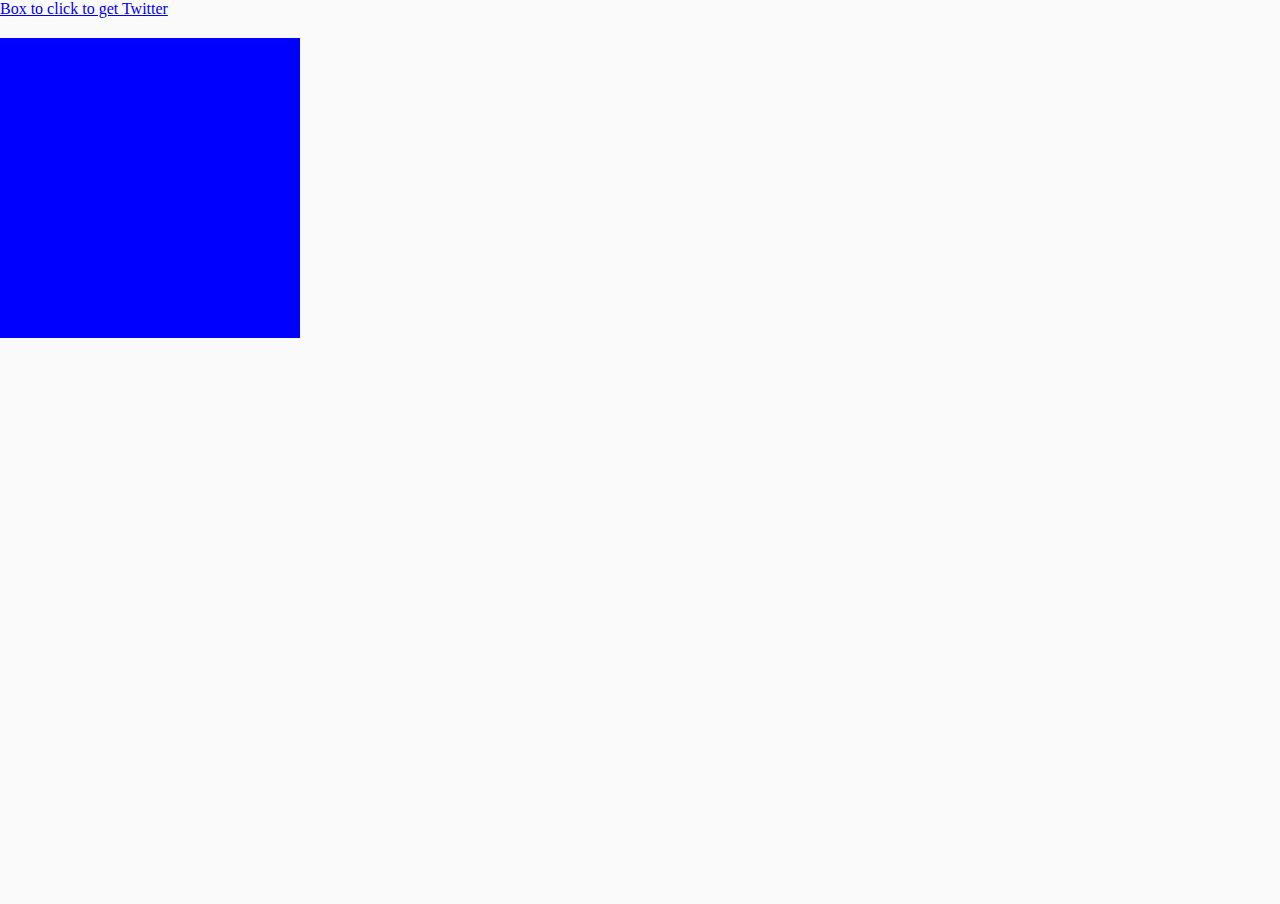
==== campaign.html @ d4b76cb2 "computer, flyer, window, bugfixes." ====
<!DOCTYPE html>
<html>
<head>
  <meta charset="utf-8">
  <title>Campaign</title>
  <link href="campaign.css" rel="stylesheet">
  <script src="raphael-min.js"></script>
  <script src="pancarte.js"></script>
  <script src="journal.js"></script>
  <script src="flyer.js"></script>
  <script src="computer.js"></script>
  <script src="tweets.js"></script>
  <script src="window.js"></script>
</head>
<body>

<video loop muted>
<source src="p.webm"></source>
</video>

<a href="javascript:unhide('twitterstreet');" id="twitter">Box to click to get Twitter</a>

<a href="javascript:rehide('twitterstreet');">
  <div id="twitterstreet" class="hidden">
    <img src="http://657b072aab060d50f8ce-d7abb53cb376b4947d77643d4b4a48d3.r79.cf1.rackcdn.com/27572_Twitter4%20Tweet%20Details%20View%202.png" width="400px" />
  </div>
</a>

<script async src="//platform.twitter.com/widgets.js" charset="utf-8"></script>

<!-- Changes into lightbox -->
<div id="back">
<!--   <iframe src="http://www.bbc.com/news/world-asia-26806791"></iframe>
 --></div>

<div id="paper" style="width: 300px; height: 300px; background-color: blue;">
</div>

<script type="text/javascript">
  var v = document.querySelector("video");
  function rehide(divID) {
    var div = document.querySelector("#twitterstreet");
    div.addEventListener("click", function() {
      div.className = "hidden";
      document.querySelector("#twitter").style.display = "block";
    });
  }

  function toast(node) {
    console.log("toasting");
    node.classList.add("toasting");
    node.addEventListener('animationend', function() {
      node.classList.remove("toasting");
      node.remove();
    });
  }

  var tweet_events = [
    {time: "53.0", f: function() { toast(tweet1)}},
    {time: "152.0", f: function() { toast(tweet2)}},
    {time: "258.0", f: function() { toast(tweet3)}},
  ];

  document.body.appendChild(tweet1);
  document.body.appendChild(tweet2);
  document.body.appendChild(tweet3);

  function unhide(divID) {
    var item = document.getElementById(divID);
    if (item) {
      item.className=(item.className=='hidden')?'unhidden':'hidden';
    }
    document.querySelector("#twitter").style.display = "none";
  }

  var paper = document.getElementById("paper");
  var back = document.getElementById("back");


  // newspaper
  var pcrt_paper = new PancartePlayer(journal_pts, v, function () {
    back.style.display = "block";

     if (v.currentTime < 8.0) {
     var iframeUrl =
     "http://tempsreel.nouvelobs.com/sondage-presidentielle-2012/20120430.OBS7359/sondage-hollande-en-tete-a-53-sarkozy-se-rapproche.html";
     } else if (v.currentTime >= 8) {
     var iframeUrl =
     "http://www.bloomberg.com/news/2012-05-03/french-borrowing-costs-drop-at-last-bond-sale-before-vote.html";
     } else if (v.currentTime > 123.3) {
     var iframeUrl =
     "http://www.lemonde.fr/idees/article/2012/05/04/vivre-ensemble_1695879_3232.html";
     } else if (v.currentTime > 221.94) {
     var iframeUrl =
     "http://www.leparisien.fr/election-presidentielle-2012/candidats/vie-privee-vie-publique-portrait-de-francois-hollande-24-06-2011-1506848.php";
     } else if (v.currentTime > 246.6) {
     var iframeUrl =
     "http://www.leparisien.fr/election-presidentielle-2012/en-images-hollande-elu-la-bastille-en-liesse-06-05-2012-1986976.php?pic=5#infoBulles1";
     } else if (v.currentTime > 271.26) {
     var iframeUrl =
       "http://www.leparisien.fr/election-presidentielle-2012/candidats/en-campagne-depuis-plus-d-un-an-francois-hollande-voulait-une-belle-victoire-03-05-2012-1982850.php";
     }

    back.innerHTML = '<iframe class=lalala src="' + iframeUrl + '"></iframe>';

    window.addEventListener("keypress", function(e) {
      // esc. dismisses the box and resumes playback
      if (e.keyCode == 27) {
        if (back.style.display != "none") {
          back.style.display = "none";
          back.innerHTML = "";
          pcrt_paper.play();
        }
      }
    });
  }, tweet_events);

  pcrt_paper.play();

  var pcrt_flyer = new PancartePlayer(flyer_pts, v, function () {
    back.style.display = "block";
    var iframeUrl = "http://www.parti-socialiste.fr/dossier/le-projet-de-francois-hollande";
    back.innerHTML = "<iframe class=lalala src=\" " + iframeUrl + " \"></iframe>";

    window.addEventListener("keypress", function(e) {
      // esc. dismisses the box and resumes playback
      if (e.keyCode == 27) {
        if (back.style.display != "none") {
          back.style.display = "none";
          back.innerHTML = "";
          pcrt_paper.play();
        }
      }
    });
  });

pcrt_flyer.play();

  var pcrt_computer = new PancartePlayer(computer_pts, v, function () {
    back.style.display = "block";
    if (v.currentTime < 8.0) {
      console.log("nada");
    } else if (v.currentTime < 258.15){
      var videoUrl = "tv-before.webm";
    } else if (v.currentTime < 290) {
      var videoUrl = "tv-before.webm";
    }
    back.innerHTML = "<video src=\" " + videoUrl + " \" style=\"width:100%\" autoplay></video>";

    window.addEventListener("keypress", function(e) {
      // esc. dismisses the box and resumes playback
      if (e.keyCode == 27) {
        if (back.style.display != "none") {
          back.style.display = "none";
          back.innerHTML = "";
          pcrt_paper.play();
        }
      }
    });
  });

pcrt_computer.play();

  var pcrt_window = new PancartePlayer(window_pts, v, function () {
    back.style.display = "block";
    if (v.currentTime < 8.0) {
      console.log("nada");
    } else if (v.currentTime < 258.15){
      var videoUrl = "tv-before.webm";
    } else if (v.currentTime < 290) {
      var videoUrl = "tv-before.webm";
    }
    back.innerHTML = "<video src=\" " + videoUrl + " \" style=\"width:100%\" autoplay></video>";

    window.addEventListener("keypress", function(e) {
      // esc. dismisses the box and resumes playback
      if (e.keyCode == 27) {
        if (back.style.display != "none") {
          back.style.display = "none";
          back.innerHTML = "";
          pcrt_paper.play();
        }
      }
    });
  });

pcrt_window.play();

</script>
</body>
</html>
---- campaign.css ----
/*RESET*/
body {
  font-size: 16px;
  background-color: #fafafa;
  background-repeat: no-repeat;
  background-size: 100%;
  margin: 0;
  padding: 0;
}

/*
* {
  margin: 0;
  padding: 0;
}
*/

/*VIDEO position*/
video {
  width: 100%;
  height: 100%;
  margin: 0px;
  padding: 0px;
  position: absolute;
}

/*TWITTER*/
/*
#twitterstreet {
  position: absolute;
  margin-top: 20%;
  margin-left: 55%;
}

a {
  background-color: DarkGrey;
  width: 115px;
  height: 90px;
  text-decoration: none;
  color: black;
  padding:3px;
}

a#twitter {
  opacity: 0.5;
  transition:opacity 0.2s linear;
  position: relative;
  float: right;
  margin-right: 48%;
  margin-top: 35%;
  -moz-transform: rotate(-15deg);
}

img {
  margin-top: -200px;
  opacity: 0.95;
}
  */

.hidden { opacity: 0; transition:opacity 0.3s linear;}
.unhidden { opacity: 1; transition:opacity 0.5s linear;}

/*PAPERS*/
#back {
  width: 100%;
  height: 100%;
  -moz-transition-duration: 1s, 1s;
  -moz-transition-property: opacity;
  -webkit-transition-duration: 1s, 1s;
  -webkit-transition-property: opacity;
  -o-transition-duration: 1s, 1s;
  -o-transition-property: opacity;
  background: black;
  background-color:#404040;
  background-image: -moz-radial-gradient(50% 50%, circle farthest-side, #222222, #000000 100%);
  background-image: -webkit-radial-gradient(50% 50%, circle farthest-side, #222222, #000000 100%);
  background-image: -o-radial-gradient(50% 50%, circle farthest-side, #222222, #000000 100%);
  background-image: -ms-radial-gradient(50% 50%, circle farthest-side, #222222, #000000 100%);
  background-image: radial-gradient(50% 50%, circle farthest-side, #222222, #000000 100%);
  left: 0px;
  opacity: 0.9;
  position: fixed;
  top: 0px;
  transition-duration: 1s, 1s;
  transition-property: opacity;
  z-index: 2;
  display: none; /*to change*/
}

iframe.lalala {
  width: 70%;
  height: 100vh;
  margin-left: 15%;
}

.toaster {
  position: fixed !important;
  bottom: 0px !important;
  right: 20px !important;
  transform: translateY(100%);
}

@keyframes slidein {
  0% {
     transform: translateY(100%);
  }

  10% {
    transform: translateY(0%);
  }

  90% {
    transform: translateY(0%);
  }
  100% {
     transform: translateY(100%);
  }
}

.toasting {
  animation: slidein 6s ease;
}
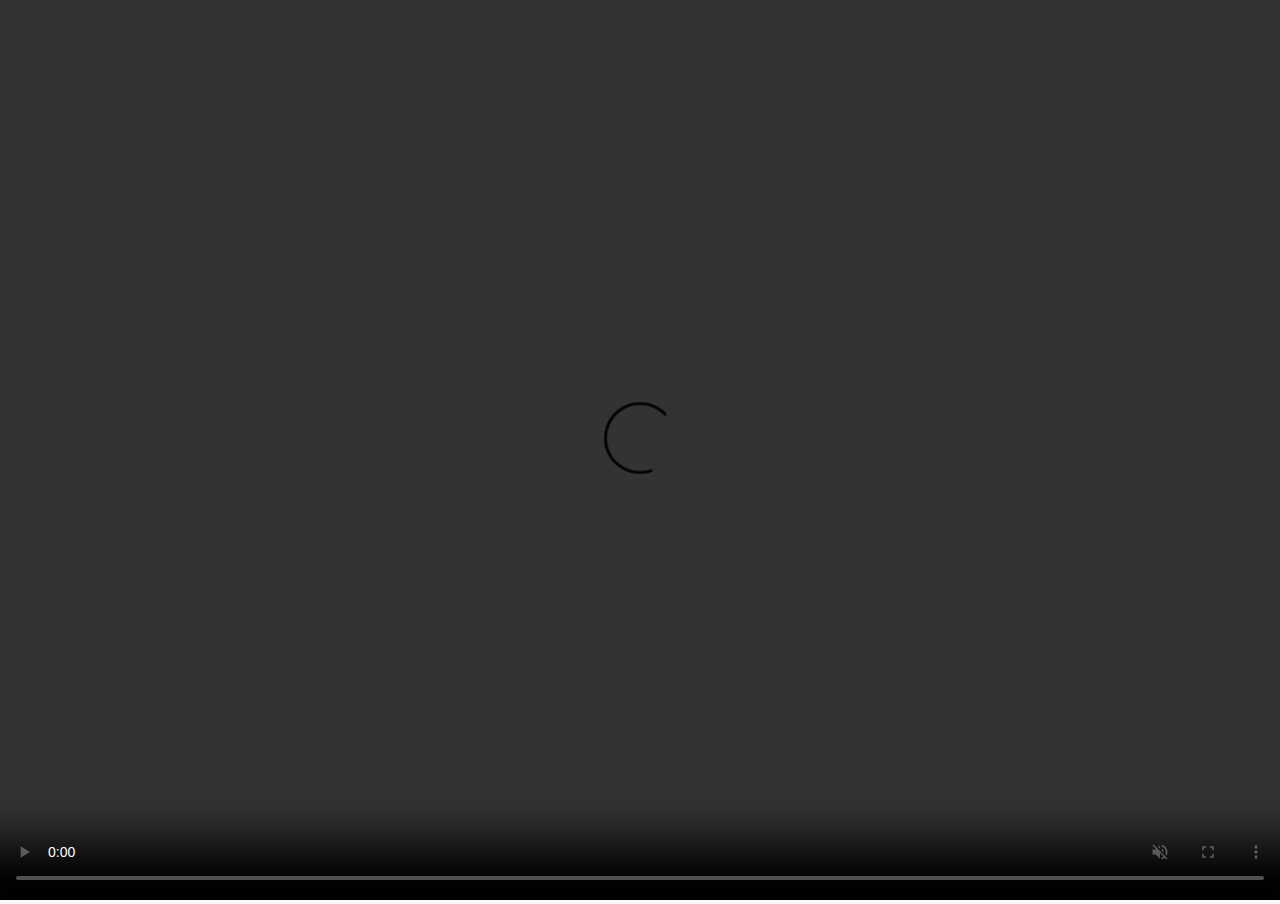
==== commit 06dcd174: "fuck it" ====
--- a/campaign.html
+++ b/campaign.html
@@ -14,27 +14,25 @@
 </head>
 <body>
 
-<video loop muted>
-<source src="p.webm"></source>
+<video loop controls muted>
+  <source src="flat.webm"></source>
 </video>
 
-<a href="javascript:unhide('twitterstreet');" id="twitter">Box to click to get Twitter</a>
-
+<!-- Are these two things really useless? NOPE-->
+<!-- <a href="javascript:unhide('twitterstreet');" id="twitter">Box to click to get Twitter</a>
 <a href="javascript:rehide('twitterstreet');">
   <div id="twitterstreet" class="hidden">
     <img src="http://657b072aab060d50f8ce-d7abb53cb376b4947d77643d4b4a48d3.r79.cf1.rackcdn.com/27572_Twitter4%20Tweet%20Details%20View%202.png" width="400px" />
   </div>
-</a>
+</a> -->
 
 <script async src="//platform.twitter.com/widgets.js" charset="utf-8"></script>
 
 <!-- Changes into lightbox -->
-<div id="back">
-<!--   <iframe src="http://www.bbc.com/news/world-asia-26806791"></iframe>
- --></div>
+<div id="back"> </div>
 
-<div id="paper" style="width: 300px; height: 300px; background-color: blue;">
-</div>
+<!-- <div id="paper" style="width: 300px; height: 300px; background-color: blue;">
+</div> -->
 
 <script type="text/javascript">
   var v = document.querySelector("video");
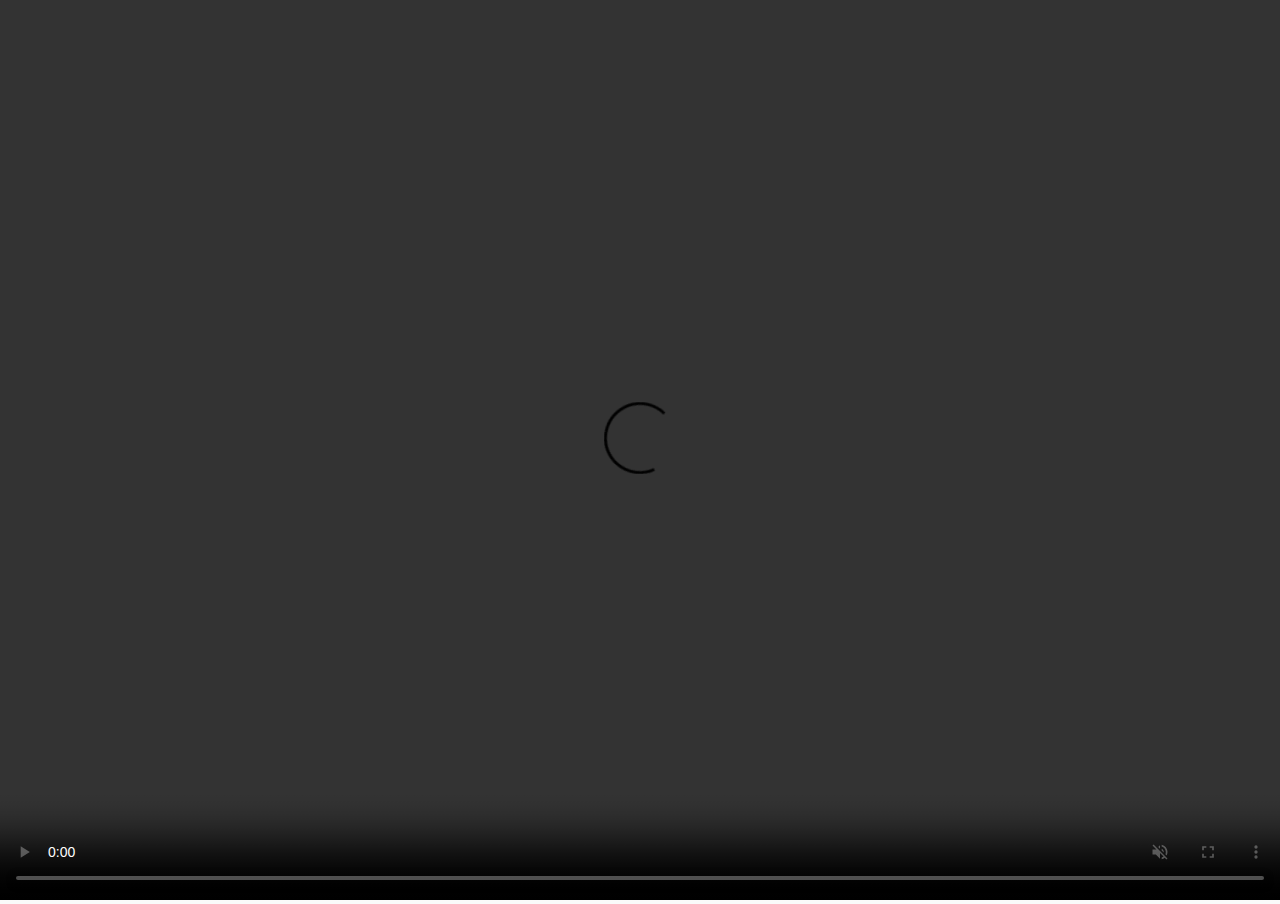
==== commit 69475594: "i hate you padenot" ====
--- a/campaign.html
+++ b/campaign.html
@@ -141,7 +141,7 @@
     } else if (v.currentTime < 258.15){
       var videoUrl = "tv-before.webm";
     } else if (v.currentTime < 290) {
-      var videoUrl = "tv-before.webm";
+      var videoUrl = "tv-after.webm";
     }
     back.innerHTML = "<video src=\" " + videoUrl + " \" style=\"width:100%\" autoplay></video>";
 
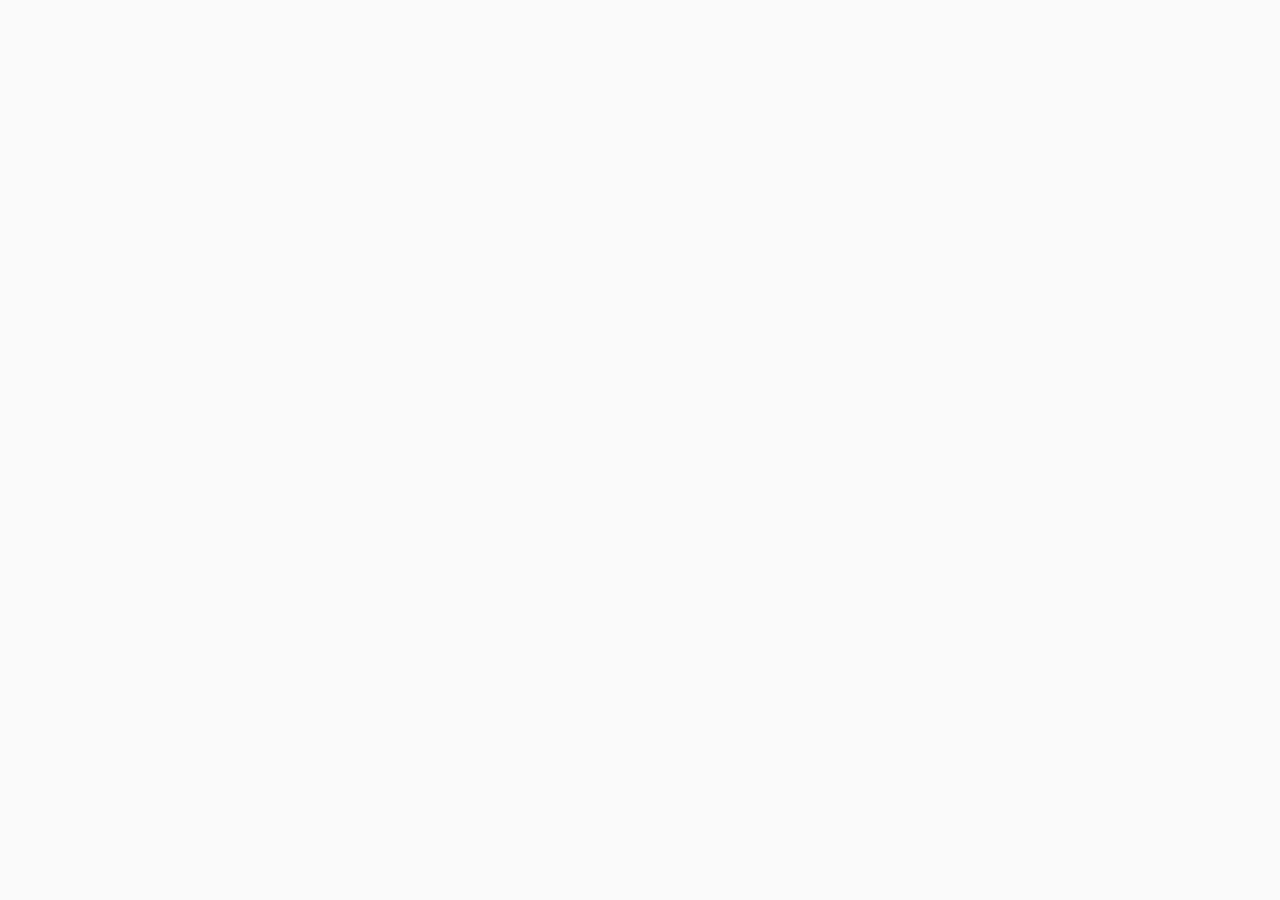
==== commit c45cefb6: "release" ====
--- a/campaign.html
+++ b/campaign.html
@@ -11,31 +11,23 @@
   <script src="computer.js"></script>
   <script src="tweets.js"></script>
   <script src="window.js"></script>
+  <script src="tablet.js"></script>
 </head>
 <body>
 
-<video loop controls muted>
-  <source src="flat.webm"></source>
+<video id=main>
+<source src="flat.webm"></source>
 </video>
-
-<!-- Are these two things really useless? NOPE-->
-<!-- <a href="javascript:unhide('twitterstreet');" id="twitter">Box to click to get Twitter</a>
-<a href="javascript:rehide('twitterstreet');">
-  <div id="twitterstreet" class="hidden">
-    <img src="http://657b072aab060d50f8ce-d7abb53cb376b4947d77643d4b4a48d3.r79.cf1.rackcdn.com/27572_Twitter4%20Tweet%20Details%20View%202.png" width="400px" />
-  </div>
-</a> -->
+<video src="intro.webm" id=intro autoplay>
+</video>
+
+<div id=back>
+</div>
 
 <script async src="//platform.twitter.com/widgets.js" charset="utf-8"></script>
 
-<!-- Changes into lightbox -->
-<div id="back"> </div>
-
-<!-- <div id="paper" style="width: 300px; height: 300px; background-color: blue;">
-</div> -->
-
 <script type="text/javascript">
-  var v = document.querySelector("video");
+  var v = document.querySelector("#main");
   function rehide(divID) {
     var div = document.querySelector("#twitterstreet");
     div.addEventListener("click", function() {
@@ -74,7 +66,7 @@
   var paper = document.getElementById("paper");
   var back = document.getElementById("back");
 
-
+  function mainmain() {
   // newspaper
   var pcrt_paper = new PancartePlayer(journal_pts, v, function () {
     back.style.display = "block";
@@ -135,31 +127,6 @@
 pcrt_flyer.play();
 
   var pcrt_computer = new PancartePlayer(computer_pts, v, function () {
-    back.style.display = "block";
-    if (v.currentTime < 8.0) {
-      console.log("nada");
-    } else if (v.currentTime < 258.15){
-      var videoUrl = "tv-before.webm";
-    } else if (v.currentTime < 290) {
-      var videoUrl = "tv-after.webm";
-    }
-    back.innerHTML = "<video src=\" " + videoUrl + " \" style=\"width:100%\" autoplay></video>";
-
-    window.addEventListener("keypress", function(e) {
-      // esc. dismisses the box and resumes playback
-      if (e.keyCode == 27) {
-        if (back.style.display != "none") {
-          back.style.display = "none";
-          back.innerHTML = "";
-          pcrt_paper.play();
-        }
-      }
-    });
-  });
-
-pcrt_computer.play();
-
-  var pcrt_window = new PancartePlayer(window_pts, v, function () {
     back.style.display = "block";
     if (v.currentTime < 8.0) {
       console.log("nada");
@@ -182,7 +149,59 @@
     });
   });
 
+pcrt_computer.play();
+
+var pcrt_window = new PancartePlayer(window_pts, v, function () {
+  back.style.display = "block";
+  if (v.currentTime < 267.0) {
+    console.log("nada");
+  } else if (v.currentTime < 290){
+    var windowUrl = "window.webm";
+  }
+  back.innerHTML = "<video src=\" " + windowUrl + " \" style=\"width:100%\" autoplay></video>";
+    window.addEventListener("keypress", function(e) {
+      // esc. dismisses the box and resumes playback
+      if (e.keyCode == 27) {
+        if (back.style.display != "none") {
+          back.style.display = "none";
+          back.innerHTML = "";
+          pcrt_paper.play();
+        }
+      }
+    });
+});
+
 pcrt_window.play();
+
+var pcrt_tablet = new PancartePlayer(tablet_pts, v, function () {
+  back.style.display = "block";
+  if (v.currentTime < 8.0) {
+    console.log("nada");
+  } else if (v.currentTime < 258.15){
+    var tabletUrl = "http://www.theguardian.com/news/datablog/interactive/2012/apr/23/french-election-results-map-listed";
+  } else if (v.currentTime < 290) {
+    var tabletUrl = "http://www.theguardian.com/news/datablog/interactive/2012/may/07/france-election-results-map-round-two";
+  }
+  back.innerHTML = "<iframe class=lalala src=\" " + tabletUrl + " \"></iframe>";
+    window.addEventListener("keypress", function(e) {
+      // esc. dismisses the box and resumes playback
+      if (e.keyCode == 27) {
+        if (back.style.display != "none") {
+          back.style.display = "none";
+          back.innerHTML = "";
+          pcrt_paper.play();
+        }
+      }
+    });
+});
+
+pcrt_tablet.play();
+  }
+
+document.getElementById("intro").addEventListener("ended", function(e) {
+  e.target.remove();
+  mainmain();
+});
 
 </script>
 </body>
--- a/campaign.css
+++ b/campaign.css
@@ -78,7 +78,7 @@
   background-image: -ms-radial-gradient(50% 50%, circle farthest-side, #222222, #000000 100%);
   background-image: radial-gradient(50% 50%, circle farthest-side, #222222, #000000 100%);
   left: 0px;
-  opacity: 0.9;
+  opacity: 0.95;
   position: fixed;
   top: 0px;
   transition-duration: 1s, 1s;
